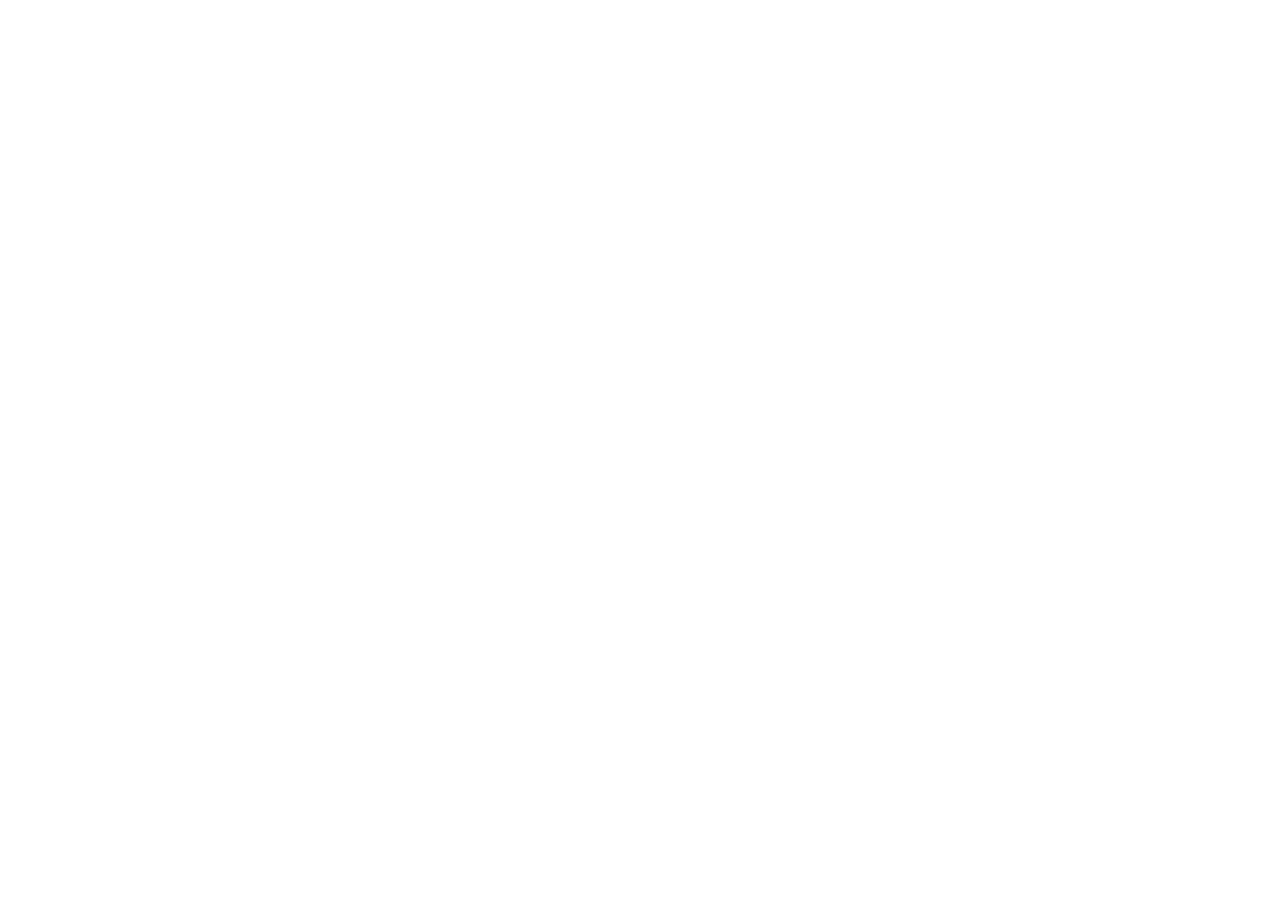
==== record.html @ 4177fa89 "fix" ====
<!DOCTYPE html>
<html>
    <head>
        <meta charset="UTF-8" />
        <meta name="viewport" content="width=1024" />
        <title>The Shitty List++</title>

        <!-- Replace your server icon by uploading an image file named "list_icon.png"-->
        <link rel="icon" href="./list_icon.png" />
        <link rel="preconnect" href="https://fonts.googleapis.com" />
        <link rel="preconnect" href="https://fonts.gstatic.com" crossorigin />
        <link
            href="https://fonts.googleapis.com/css2?family=Lexend+Deca:wght@500;700&display=swap"
            rel="stylesheet"
        />
        <link rel="stylesheet" type="text/css" href="./css/pages/record.css">
        
    </head>
</html>
---- css/pages/record.css ----
@import url('https://fonts.googleapis.com/css2?family=Lexend+Deca:wght@500;700&display=swap');

h1 {
    font-family: 'Lexend Deca';
}
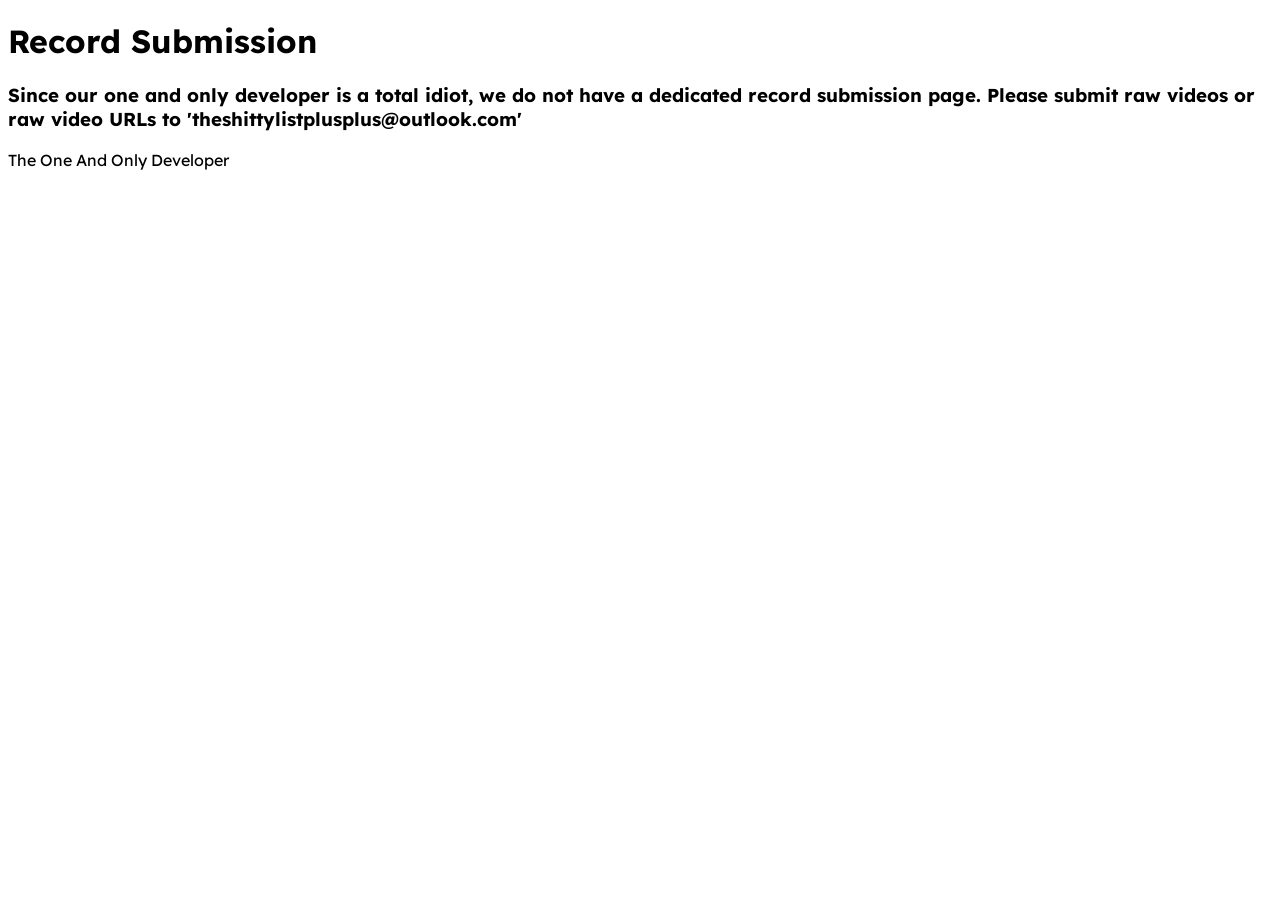
==== commit 45b529f7: "get it working" ====
--- a/record.html
+++ b/record.html
@@ -14,6 +14,13 @@
             rel="stylesheet"
         />
         <link rel="stylesheet" type="text/css" href="./css/pages/record.css">
-        
+
     </head>
+
+    <body>
+        <h1>Record Submission</h1>
+        <h3>Since our one and only developer is a total idiot, we do not have a dedicated record submission page. Please submit raw videos or raw video URLs to 'theshittylistplusplus@outlook.com'</h3>
+
+        <p>The One And Only Developer</p>
+    </body>
 </html>
--- a/css/pages/record.css
+++ b/css/pages/record.css
@@ -1,5 +1,5 @@
 @import url('https://fonts.googleapis.com/css2?family=Lexend+Deca:wght@500;700&display=swap');
 
-h1 {
+body {
     font-family: 'Lexend Deca';
 }
